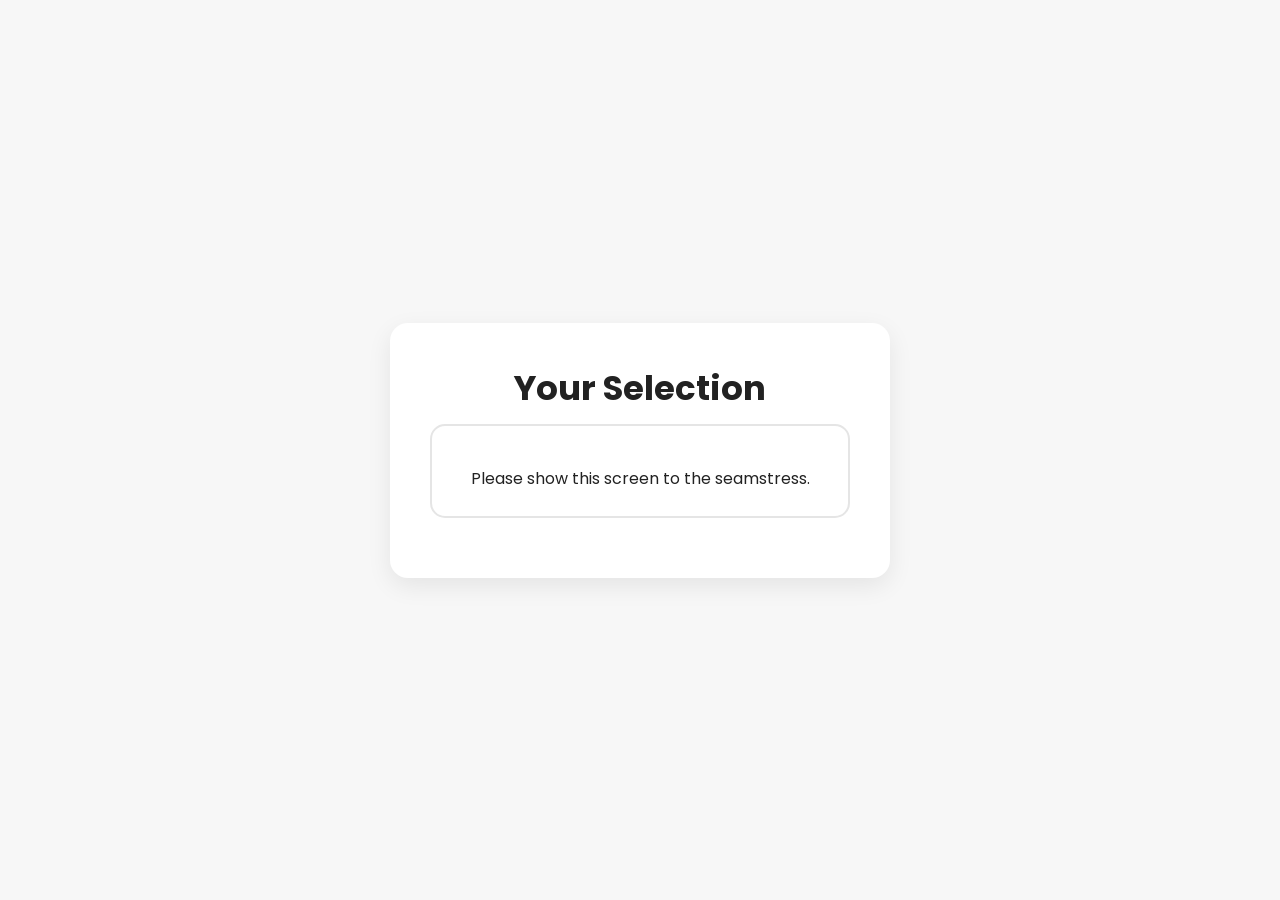
==== selected.html @ 239472ea "Create selected.html" ====
<!DOCTYPE html>

<html>

<head>

<meta charset="UTF-8">

<meta name="viewport"
content="width=device-width,initial-scale=1">

<title>Selection</title>

<link rel="stylesheet"
href="style.css">

<link href="https://fonts.googleapis.com/css2?family=Poppins:wght@300;400;500;600&display=swap"
rel="stylesheet">

</head>

<body>

<div class="container">

<h1>Your Selection</h1>

<div class="font-card">

<h2 id="design"></h2>

<h3 id="font"></h3>

<p>

Please show this screen to the seamstress.

</p>

</div>

</div>

<script>

document.getElementById("design")
.innerHTML=
localStorage.getItem("customerDesign");

document.getElementById("font")
.innerHTML=
localStorage.getItem("selectedFont");

</script>

</body>

</html>
---- style.css ----
*{
    margin:0;
    padding:0;
    box-sizing:border-box;
}

body{

    font-family:'Poppins',sans-serif;
    background:#f7f7f7;

    display:flex;
    justify-content:center;
    align-items:center;

    min-height:100vh;

    color:#222;

}

.container{

    width:90%;
    max-width:500px;

    background:white;

    padding:40px;

    border-radius:18px;

    box-shadow:0 8px 25px rgba(0,0,0,.08);

    text-align:center;

}

h1{

    font-size:34px;
    margin-bottom:10px;

}

h2{

    font-size:22px;
    font-weight:500;

    margin-bottom:15px;

}

.subtitle{

    color:#666;

    margin-bottom:35px;

    line-height:1.6;

}

input{

    width:100%;

    padding:18px;

    font-size:20px;

    border-radius:12px;

    border:2px solid #ddd;

    outline:none;

    margin-bottom:30px;

    transition:.25s;

}

input:focus{

    border-color:#000;

}

button{

    width:100%;

    padding:18px;

    font-size:20px;

    background:black;

    color:white;

    border:none;

    border-radius:12px;

    cursor:pointer;

    transition:.25s;

}

button:hover{

    background:#333;

}

@media(max-width:600px){

.container{

padding:30px 20px;

}

h1{

font-size:28px;

}

h2{

font-size:18px;

}

}
.category-grid{

display:grid;

grid-template-columns:1fr;

gap:15px;

margin-top:25px;

}

.category-btn{

background:white;

color:black;

border:2px solid #ddd;

font-size:20px;

padding:18px;

border-radius:12px;

cursor:pointer;

transition:.2s;

}

.category-btn:hover{

background:black;

color:white;

}
.font-card{

background:white;

border:2px solid #e5e5e5;

padding:25px;

margin-bottom:20px;

border-radius:15px;

text-align:center;

}

.preview{

font-size:34px;

margin-bottom:20px;

font-weight:500;

}

.font-name{

font-size:18px;

margin-bottom:20px;

color:#666;

}

.selectBtn{

width:100%;

}
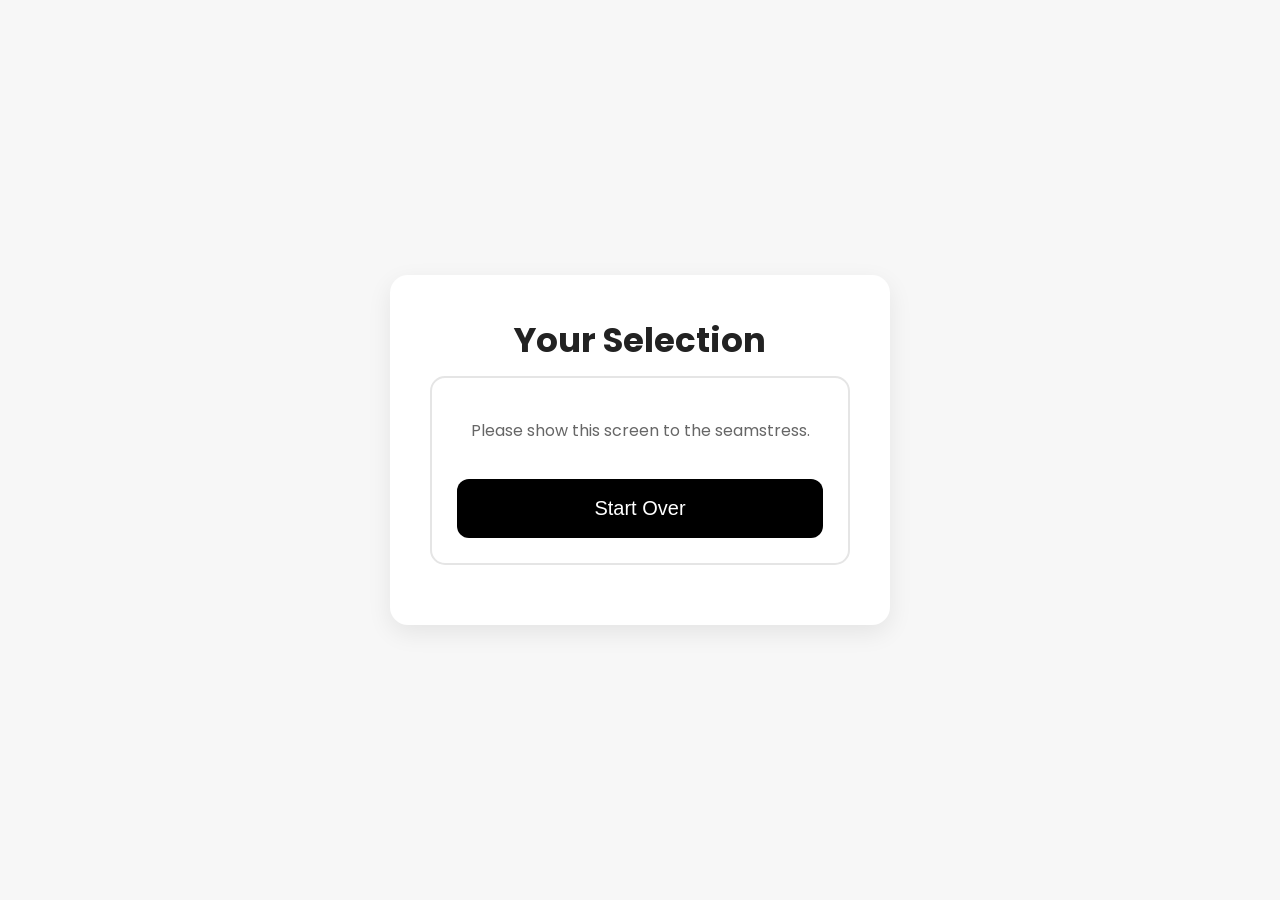
==== commit 694b3bbc: "finished selection page" ====
--- a/selected.html
+++ b/selected.html
@@ -1,20 +1,19 @@
 <!DOCTYPE html>
-
-<html>
+<html lang="en">
 
 <head>
 
 <meta charset="UTF-8">
 
 <meta name="viewport"
-content="width=device-width,initial-scale=1">
+content="width=device-width, initial-scale=1.0">
 
-<title>Selection</title>
+<title>Signature Stitch LLC</title>
 
 <link rel="stylesheet"
 href="style.css">
 
-<link href="https://fonts.googleapis.com/css2?family=Poppins:wght@300;400;500;600&display=swap"
+<link href="https://fonts.googleapis.com/css2?family=Poppins:wght@300;400;500;600;700&display=swap"
 rel="stylesheet">
 
 </head>
@@ -27,31 +26,31 @@
 
 <div class="font-card">
 
-<h2 id="design"></h2>
+<h2 id="designText"></h2>
 
-<h3 id="font"></h3>
+<h3 id="fontName"></h3>
 
-<p>
+<p class="subtitle">
 
 Please show this screen to the seamstress.
 
 </p>
 
+<a href="index.html">
+
+<button>
+
+Start Over
+
+</button>
+
+</a>
+
 </div>
 
 </div>
 
-<script>
-
-document.getElementById("design")
-.innerHTML=
-localStorage.getItem("customerDesign");
-
-document.getElementById("font")
-.innerHTML=
-localStorage.getItem("selectedFont");
-
-</script>
+<script src="selected.js"></script>
 
 </body>
 
--- a/style.css
+++ b/style.css
@@ -217,3 +217,14 @@
 width:100%;
 
 }
+.fontPreview{
+
+width:100%;
+
+border-radius:12px;
+
+margin-bottom:15px;
+
+border:1px solid #ddd;
+
+}
